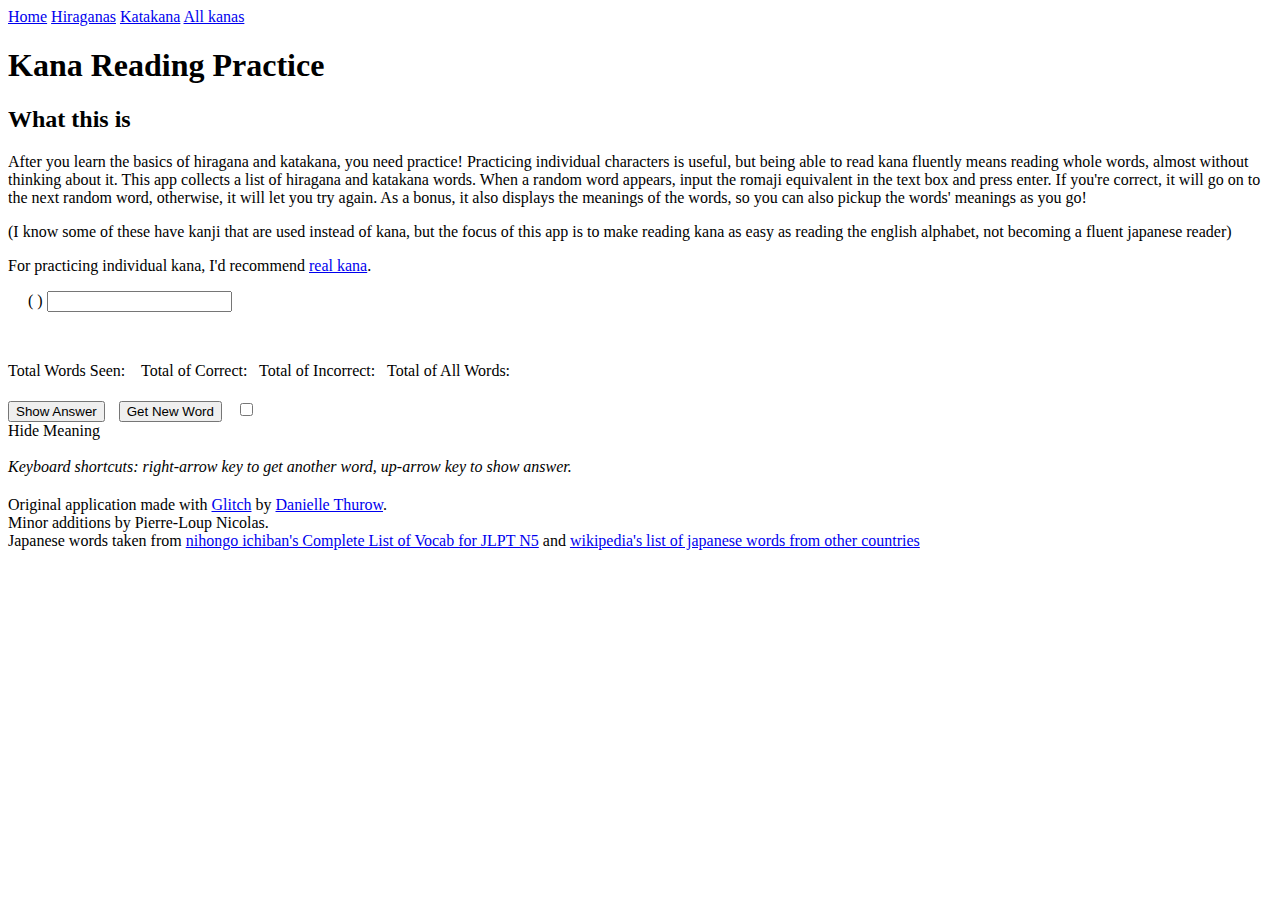
==== public/all.html @ 4906615b "⛩🏃 Updated with Glitch" ====
<!DOCTYPE html>
<html lang="en">
  
  <div class="topnav">
  <a class="external" href="index.html">Home</a>
  <a class="external" href="hiragana.html">Hiraganas</a>
  <a class="external" href="katakana.html">Katakana</a>
  <a class="active" href="all.html">All kanas</a>  
  </div> 
  
  <head>
    <title>Kana Reading Practice</title>
    <meta name="description" content="Practice reading Kana by reading real japanese words!">
    <link id="favicon" rel="icon" href="https://glitch.com/edit/favicon-app.ico" type="image/x-icon">
    <meta charset="utf-8">
    <meta http-equiv="X-UA-Compatible" content="IE=edge">
    <meta name="viewport" content="width=device-width, initial-scale=1">

    <!-- import the webpage's stylesheet -->
    <link rel="stylesheet" href="/style.css">
    <!-- import the webpage's client-side javascript file -->
    <script src="/scripts/all.js" defer></script>
  </head>
  <body>
    <header>
      <h1>
       Kana Reading Practice
      </h1>
      <div>
        <h2>
          What this is
        </h2>
        <p>
          After you learn the basics of hiragana and katakana, you need practice! Practicing individual characters is useful, 
        but being able to read kana fluently means reading whole words, almost without thinking about it.
        This app collects a list of hiragana and katakana words. When a random word appears, input the romaji equivalent in the text box and press enter.
        If you're correct, it will go on to the next random word, otherwise, it will let you try again.
        As a bonus, it also displays the meanings of the words, so you can also pickup the words' meanings as you go!
        </p>
        <p>
          (I know some of these have kanji that are used instead of kana, but the focus of this app is to make reading kana as easy as reading the english alphabet, 
          not becoming a fluent japanese reader)
        </p>
        <p>
          For practicing individual kana, I'd recommend <a href="http://realkana.com/">real kana</a>.
        </p>
        

        
      </div>
    </header>

    <main>
      <span id="kana">
        
      </span>
      <span id="definitionSpan" style="margin-left:20px;">
      (<span id="definition">
      </span>)
      </span>
      
      <input type="text" id="userInput" />
      
      <div style="min-height:50px">
         <div id="wrong" style="display:none;">
        <img src="https://cdn.glitch.com/53337948-b770-4821-8c19-ee7739f806ae%2FWrong.png?1535989708661"/>  
        <span>
        Wrong!
        </span>
        
      </div>
      <div id="correct" style="display:none;">
        <img src="https://cdn.glitch.com/53337948-b770-4821-8c19-ee7739f806ae%2FJapaneseCorrect.png?1535989709472"/>  
        <span>
        Correct!
        </span>
      </div>
        
      </div>
      
     <div style="margin-bottom:20px;">
       Total Words Seen: <span id="totalDisplayed"></span>&nbsp;&nbsp;
       Total of Correct:<span id="right"></span>&nbsp;&nbsp;
       Total of Incorrect:<span id="incorrect"></span>&nbsp;&nbsp;
       Total of All Words:<span id="totalwords"></span>&nbsp;&nbsp;
      </div>
      <button style="margin-right:10px;" type="submit" onclick="showAnswer()">Show Answer</button>
      <button style="margin-right:10px;"  type="submit" onclick="setNewKana()">Get New Word</button>
      <input id="hideDef" type="checkbox" onclick="toggleDefinitionDisplay()"><label for="hideDef"><div class="checkbox"></div>Hide Meaning</label>
      
      <div style="margin-bottom:20px;">
        <br/>
        <i>Keyboard shortcuts: right-arrow key to get another word, up-arrow key to show answer.</i>
      </div>
      
    </main>

    <footer>
      Original application made with <a href="https://glitch.com">Glitch</a> by <a href="http://daniellethurow.com/"> Danielle Thurow</a>.<br/>
      Minor additions by Pierre-Loup Nicolas.<br/>
      Japanese words taken from <a href="https://nihongoichiban.com/2011/04/30/complete-list-of-vocabulary-for-the-jlpt-n5/">nihongo ichiban's Complete List of Vocab for JLPT N5</a> and
      <a href="https://en.wikipedia.org/wiki/List_of_gairaigo_and_wasei-eigo_terms">wikipedia's list of japanese words from other countries</a>
    </footer>

    <!-- include the Glitch button to show what the webpage is about and
          to make it easier for folks to view source and remix -->
    <div class="glitchButton" style="position:fixed;top:20px;right:20px;"></div>
    <script src="https://button.glitch.me/button.js"></script>

  </body>
</html>
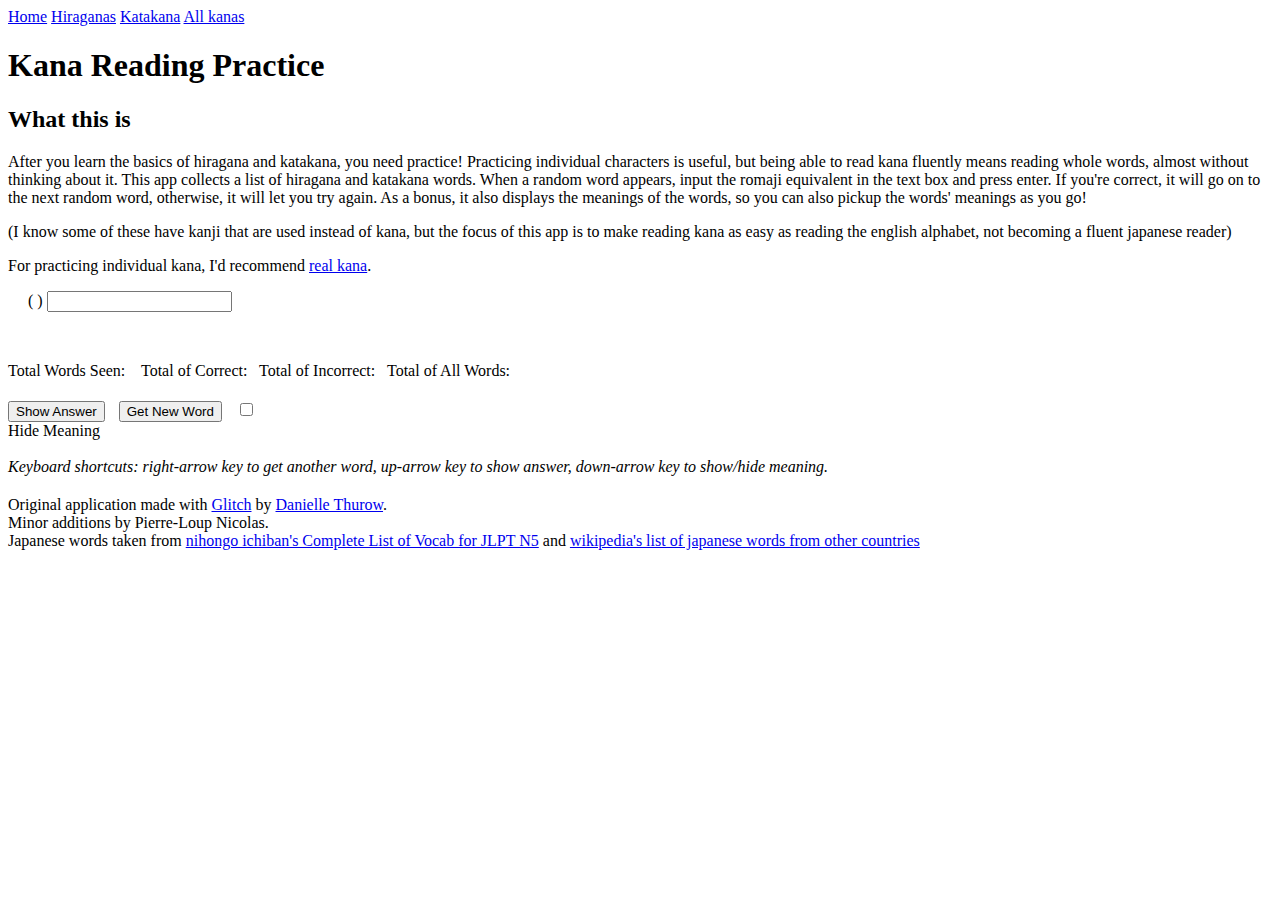
==== commit 24a135fa: "🍥💿 Updated with Glitch" ====
--- a/public/all.html
+++ b/public/all.html
@@ -90,7 +90,7 @@
       
       <div style="margin-bottom:20px;">
         <br/>
-        <i>Keyboard shortcuts: right-arrow key to get another word, up-arrow key to show answer.</i>
+        <i>Keyboard shortcuts: right-arrow key to get another word, up-arrow key to show answer, down-arrow key to show/hide meaning.</i>
       </div>
       
     </main>
